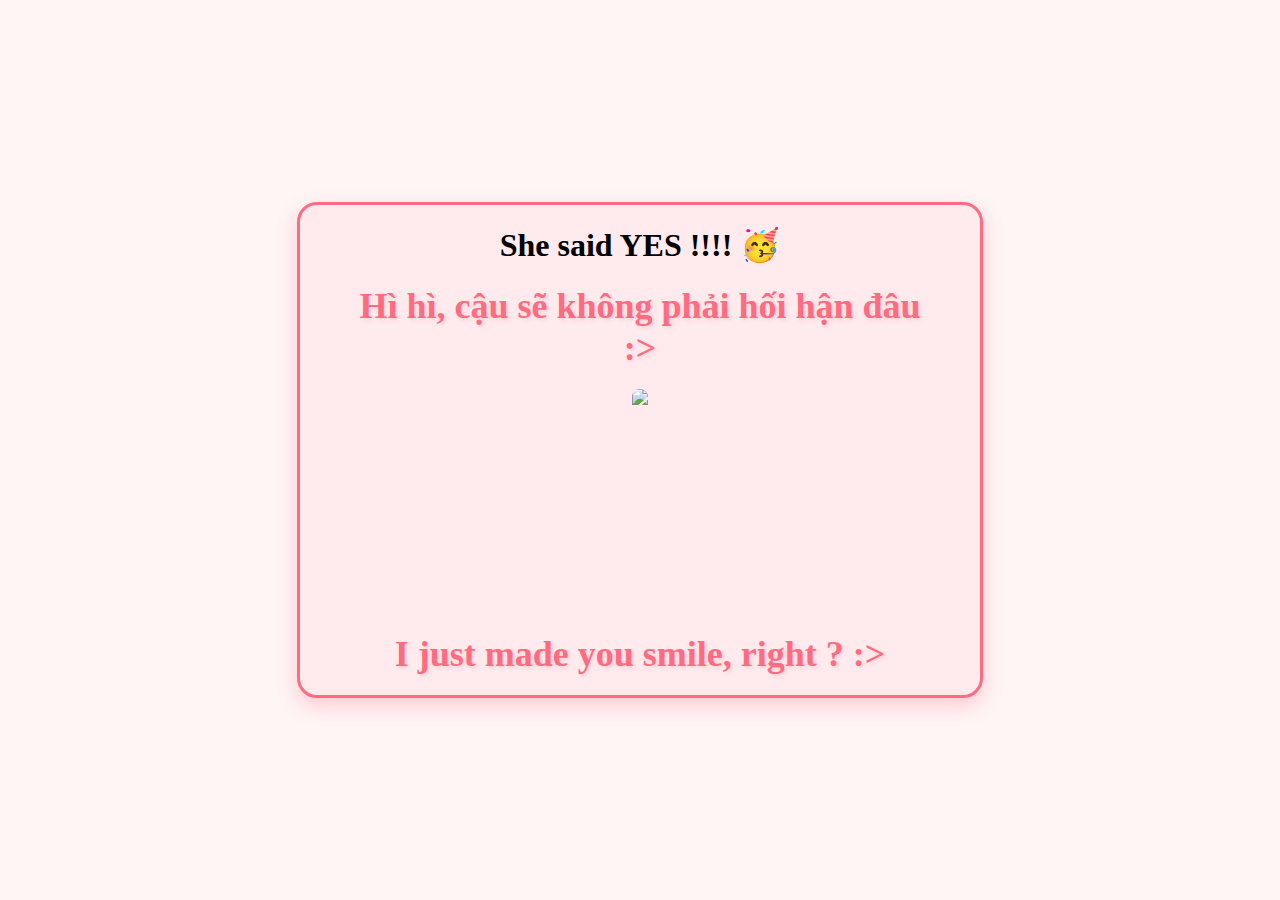
==== yes.html @ fc6c4f72 "upload" ====
<!DOCTYPE html>
<html lang="en">
    <head>
        <link rel="stylesheet" href="./yes_style.css">
    </head> 
    <body>
        
        <div class="container">
            <div> 
                <h1>She said YES !!!! 🥳</h1>
            </div>
            <div>
                <h1 class="header_text">Hì hì, cậu sẽ không phải hối hận đâu :></h1>
            </div>
            <div class="gif_container">
                <img src="https://media.tenor.com/urweOAAhY84AAAAi/bugcat-capoo.gif">
            </div>
            <div>
                <h1 class="header_text">I just made you smile, right ? :></h1>
            </div>
        </div>
    </body> 
</html>
---- yes_style.css ----
body {
    margin: 0;
    padding: 0;
    display: flex;
    justify-content: center;
    align-items: center;
    height: 100vh; 
    background-color: #fff5f5; 
    font-family: 'Indie Flower', cursive;
    overflow: hidden; 
}

.container {
    text-align: center;
    background-color: #ffebee; 
    padding: 40px;
    padding-bottom: 0px;
    padding-top: 0px;
    border-radius: 20px;
    border: 3px solid #ff6b81; 
    box-shadow: 0 8px 20px rgba(255, 107, 129, 0.3); 
    max-width: 600px; 
    width: 90%; 
}

.header_text {
    font-size: 36px;
    font-weight: bold;
    color: #ff6b81; 
    margin: 20px 0;
    text-shadow: 2px 2px 4px rgba(255, 107, 129, 0.2); 
}

.gif_container {
    display: flex;
    justify-content: center;
    align-items: center;
    margin-bottom: 20px;
}

.gif_container img {
    max-width: 100%;
    height: 224px;
    border-radius: 10px; 
}
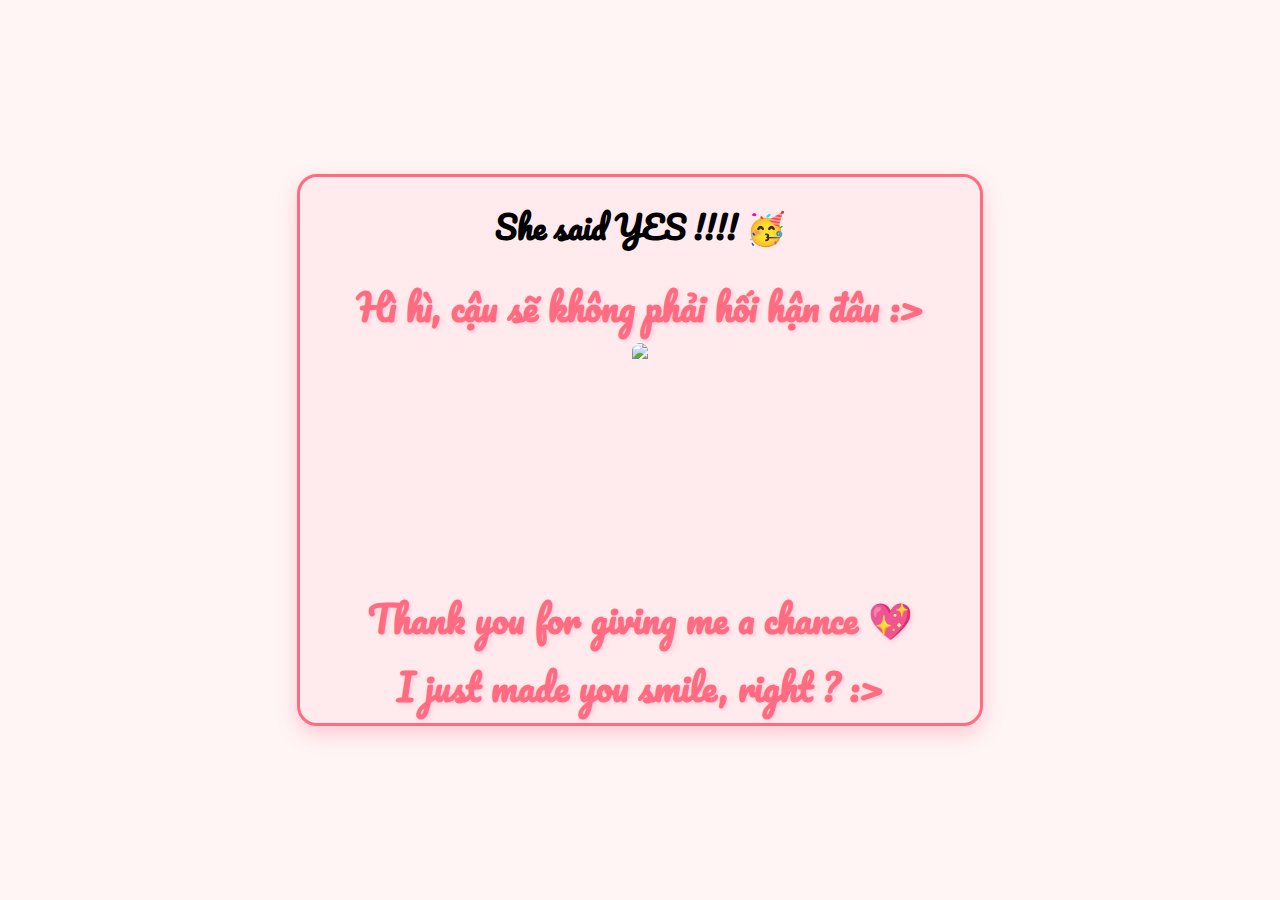
==== commit 88072a14: "update" ====
--- a/yes.html
+++ b/yes.html
@@ -1,6 +1,9 @@
 <!DOCTYPE html>
 <html lang="en">
     <head>
+        <link rel="preconnect" href="https://fonts.googleapis.com">
+    <link rel="preconnect" href="https://fonts.gstatic.com" crossorigin>
+    <link href="https://fonts.googleapis.com/css2?family=Courgette&family=Pacifico&display=swap" rel="stylesheet">
         <link rel="stylesheet" href="./yes_style.css">
     </head> 
     <body>
@@ -16,6 +19,9 @@
                 <img src="https://media.tenor.com/urweOAAhY84AAAAi/bugcat-capoo.gif">
             </div>
             <div>
+                <h1 class="header_text">Thank you for giving me a chance 💖</h1>
+            </div>
+            <div>
                 <h1 class="header_text">I just made you smile, right ? :></h1>
             </div>
         </div>
--- a/yes_style.css
+++ b/yes_style.css
@@ -6,7 +6,7 @@
     align-items: center;
     height: 100vh; 
     background-color: #fff5f5; 
-    font-family: 'Indie Flower', cursive;
+    font-family: "Pacifico", cursive;
     overflow: hidden; 
 }
 
@@ -27,7 +27,7 @@
     font-size: 36px;
     font-weight: bold;
     color: #ff6b81; 
-    margin: 20px 0;
+    margin: 5px 0;
     text-shadow: 2px 2px 4px rgba(255, 107, 129, 0.2); 
 }
 
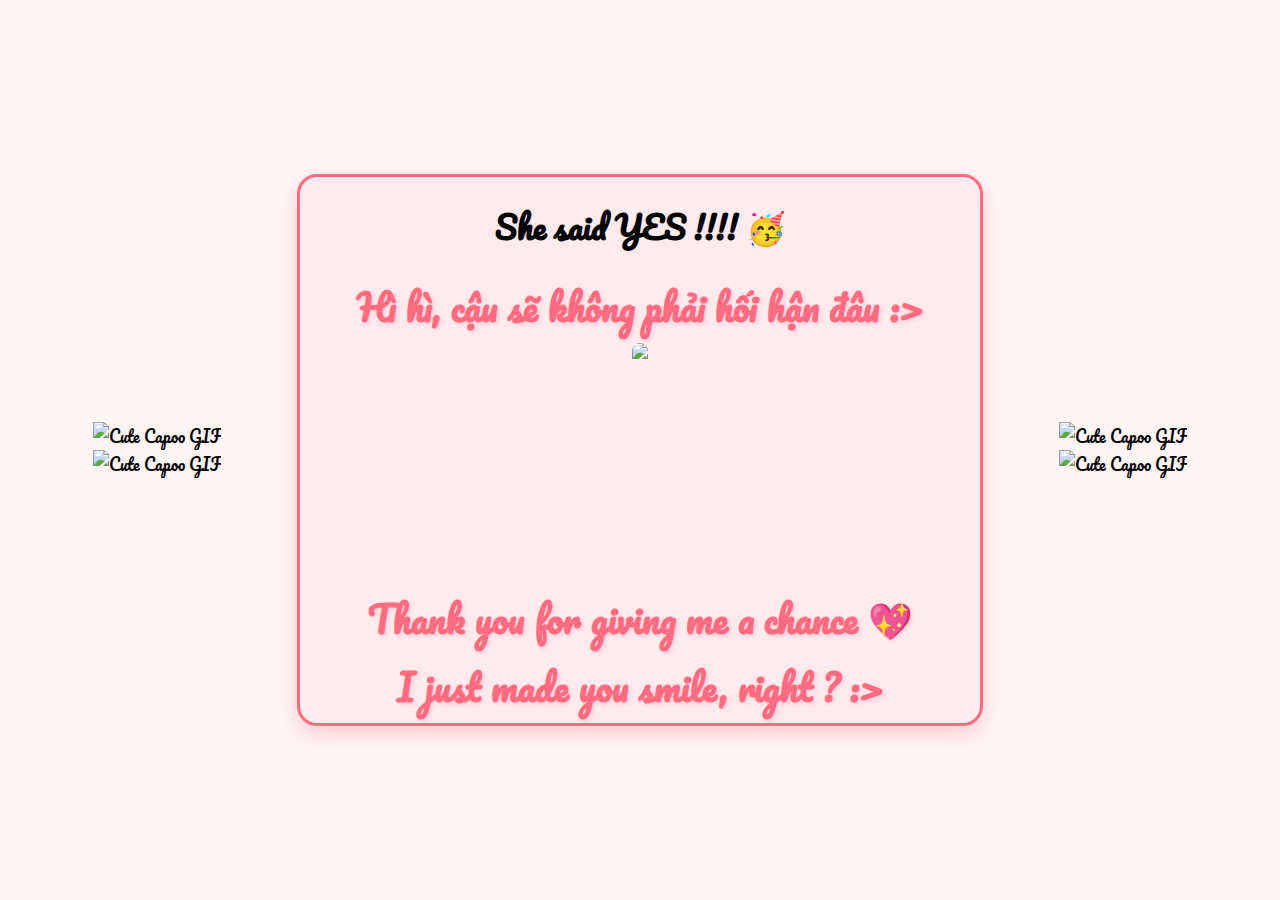
==== commit f5123925: "update" ====
--- a/yes.html
+++ b/yes.html
@@ -7,7 +7,14 @@
         <link rel="stylesheet" href="./yes_style.css">
     </head> 
     <body>
-        
+        <div class="gif1">
+            <div class="catgif1">
+                <img src="https://media.tenor.com/CnP64S7lszwAAAAi/meme-cat-cat-meme.gif" alt="Cute Capoo GIF">
+            </div>
+            <div class="catgif1">
+                <img src="https://media1.tenor.com/m/Rym8hKZjcmUAAAAC/cat-heart-heart-cat.gif" alt="Cute Capoo GIF">
+            </div>
+        </div>
         <div class="container">
             <div> 
                 <h1>She said YES !!!! 🥳</h1>
@@ -25,5 +32,13 @@
                 <h1 class="header_text">I just made you smile, right ? :></h1>
             </div>
         </div>
+        <div class="gif2">
+            <div class="catgif2">
+                <img src="https://media1.tenor.com/m/X52rk1vf28QAAAAC/dancing-cat-dance.gif" alt="Cute Capoo GIF">
+            </div>
+            <div class="catgif2">
+                <img src="https://media1.tenor.com/m/qcZZ6Hvp18wAAAAd/black-pussy-ca.gif" alt="Cute Capoo GIF">
+            </div>
+        </div>
     </body> 
 </html>
--- a/yes_style.css
+++ b/yes_style.css
@@ -43,4 +43,31 @@
     height: 224px;
     border-radius: 10px; 
 }
-
+.catgif1 img{
+    height: 250px;
+    width: 200px;
+}
+.catgif1 {
+    margin-left: -260px;
+}
+.gif1 {
+    display: flex;
+    justify-content: center;
+    align-items: center;
+    flex-direction: column;
+    margin-right: 10px;
+}
+.gif2 {
+    display: flex;
+    justify-content: center;
+    align-items: center;
+    flex-direction: column;
+    margin-left: 10px;
+}
+.catgif2 img{
+    height: 250px;
+    width: 200px;
+}
+.catgif2 {
+    margin-right: -260px;
+}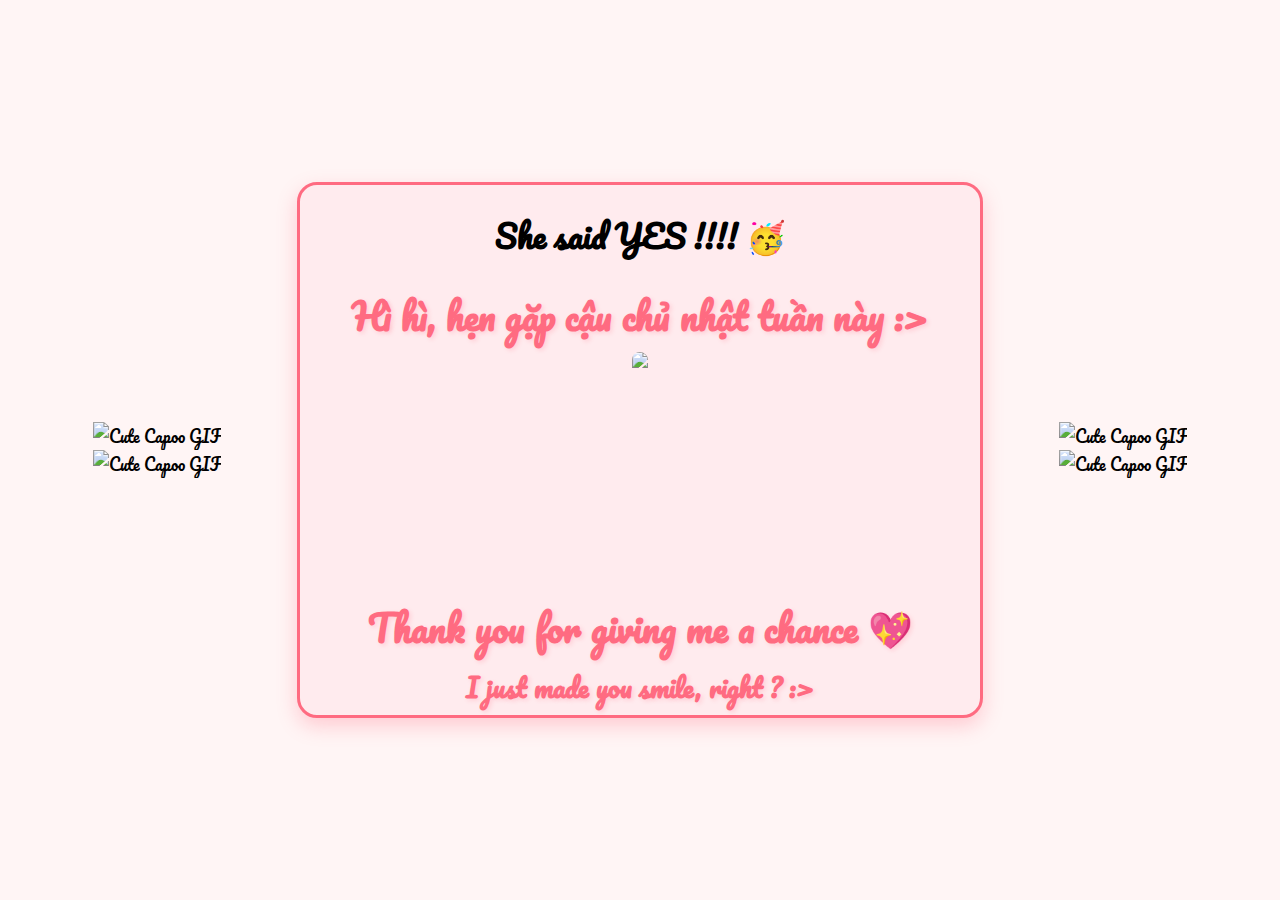
==== commit 5585cd85: "update" ====
--- a/yes.html
+++ b/yes.html
@@ -20,7 +20,7 @@
                 <h1>She said YES !!!! 🥳</h1>
             </div>
             <div>
-                <h1 class="header_text">Hì hì, cậu sẽ không phải hối hận đâu :></h1>
+                <h1 class="header_text">Hì hì, hẹn gặp cậu chủ nhật tuần này :></h1>
             </div>
             <div class="gif_container">
                 <img src="https://media.tenor.com/urweOAAhY84AAAAi/bugcat-capoo.gif">
@@ -29,7 +29,7 @@
                 <h1 class="header_text">Thank you for giving me a chance 💖</h1>
             </div>
             <div>
-                <h1 class="header_text">I just made you smile, right ? :></h1>
+                <h1 class="note" >I just made you smile, right ? :></h1>
             </div>
         </div>
         <div class="gif2">
--- a/yes_style.css
+++ b/yes_style.css
@@ -30,7 +30,13 @@
     margin: 5px 0;
     text-shadow: 2px 2px 4px rgba(255, 107, 129, 0.2); 
 }
-
+.note {
+    font-size: 26px;
+    font-weight: bold;
+    color: #ff6b81; 
+    margin: 5px 0;
+    text-shadow: 2px 2px 4px rgba(255, 107, 129, 0.2);
+}
 .gif_container {
     display: flex;
     justify-content: center;
